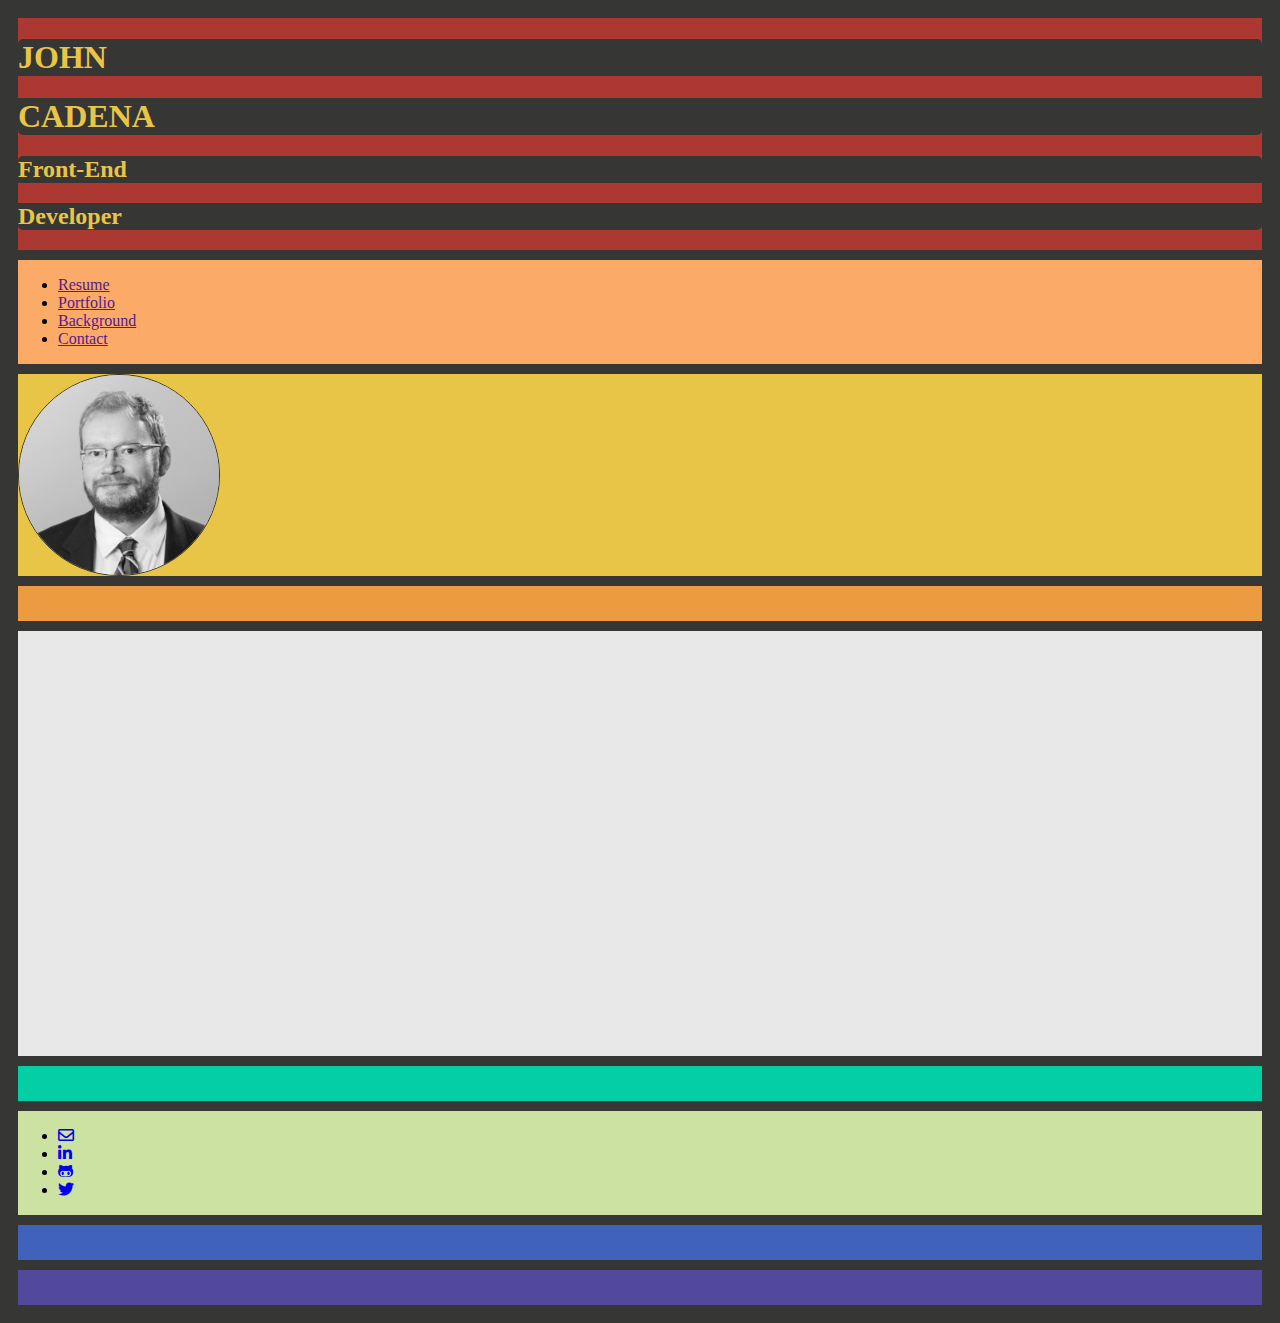
==== index.html @ 6154188e "create brand banner in top left corner" ====
<!DOCTYPE html>
<html lang="en">
<head>
    <meta charset="UTF-8">
    <meta name="viewport" content="width=device-width, initial-scale=1" />
    <title>John Cadena's Portfolio</title>
    <link rel="stylesheet" href="https://cdnjs.cloudflare.com/ajax/libs/font-awesome/5.9.0/css/all.css">
    <link rel="stylesheet" href="https://stackpath.bootstrapcdn.com/bootstrap/4.2.1/css/bootstrap.min.css" integrity="sha384-GJzZqFGwb1QTTN6wy59ffF1BuGJpLSa9DkKMp0DgiMDm4iYMj70gZWKYbI706tWS" crossorigin="anonymous">
    <link rel="stylesheet" href="css/main.css">
</head>
<body class="container-fluid">
<!--    <h1>My Portfolio</h1>-->
<!--<div class="container-fluid"></div>-->
    <div class="row">
        <header class="col-md-3 sashing top-left" id="brand">
                <div class="mt-4 brand-bar"><h1 class="ml-2">JOHN</h1></div>
                <div class="brand-bar"><h1 class="ml-2">CADENA</h1></div>
                <div class="mt-4 brand-bar"><h2 class="ml-2">Front-End</h2></div>
                <div class="mb-4 brand-bar"><h2 class="ml-2">Developer</h2></div>
        </header>
        <nav class="col-md-6 sashing top-center" id="navbar">
            <ul class="list-unstyled d-flex">
                <li class="mx-2" id="resume"><a href="">Resume</a></li>
                <li class="mx-2" id="portfolio"><a href="">Portfolio</a></li>
                <li class="mx-2" id="background"><a href="">Background</a></li>
                <li class="mx-2" id="contact"><a href="">Contact</a></li>
            </ul>
        </nav>
        <div class="col-md-3 sashing top-right d-flex justify-content-center align-items-center">
            <img src="img/profile-color.jpg" alt="profile picture" class="profile-image mx-2 my-2" id="profile-image">
        </div>
    </div>

    <div class="row">
        <div class="col-md-3 sashing middle-left"></div>
        <main class="col-md-6 sashing middle-center" id="viewport"></main>
        <div class="col-md-3 sashing middle-right"></div>
    </div>

    <div class="row">
        <div class="col-md-3 sashing bottom-left">
            <ul class="list-unstyled d-flex justify-content-center my-1 mx-1">
                <li class="mx-3"><a href="mailto:cadena.john.85@gmail.com"><i class="far fa-envelope"></i></a></li>
                <li class="mx-3"><a href="https://www.linkedin.com/" target="_blank"><i class="fab fa-linkedin-in"></i></a></li>
                <li class="mx-3"><a href="https://github.com/cadenajohn85" target="_blank"><i class="fab fa-github-alt"></i></a></li>
                <li class="mx-3"><a href="https://twitter.com/johnmcadena" target="_blank"><i class="fab fa-twitter"></i></a></li>
            </ul>
        </div>
        <div class="col-md-6 sashing bottom-center"></div>
        <div class="col-md-3 sashing bottom-right"></div>
    </div>


<!--Must-haves:-->
<!--* Contact Info (plus social media, plus link to GitHub)-->
<!--* Portfolio-->
<!--* Resume-->
<!--* "Identify yourself as a job seeker"-->
<!--* Bio ???-->

    <script src="https://code.jquery.com/jquery-2.2.4.min.js" integrity="sha256-BbhdlvQf/xTY9gja0Dq3HiwQF8LaCRTXxZKRutelT44=" crossorigin="anonymous"></script>
    <script src="https://cdnjs.cloudflare.com/ajax/libs/popper.js/1.14.6/umd/popper.min.js" integrity="sha384-wHAiFfRlMFy6i5SRaxvfOCifBUQy1xHdJ/yoi7FRNXMRBu5WHdZYu1hA6ZOblgut" crossorigin="anonymous"></script>
    <script src="https://stackpath.bootstrapcdn.com/bootstrap/4.2.1/js/bootstrap.min.js" integrity="sha384-B0UglyR+jN6CkvvICOB2joaf5I4l3gm9GU6Hc1og6Ls7i6U/mkkaduKaBhlAXv9k" crossorigin="anonymous"></script>
    <script src="js/main.js"></script>
</body>
</html>
---- css/main.css ----
body {
    background: #363635;
    border: solid 5px #363635;
}

.top-left {
    background: #AC3931;
}

.brand-bar {
    background: #363635;
    color: #E8C547;
}

.brand-bar:nth-of-type(odd) {
    border-radius: 5px 5px 0 0;
}

.brand-bar:nth-of-type(even) {
    border-radius: 0 0 5px 5px;
}


.top-center {
    background: #FCAA67;
}

.top-right {
    background: #E8C547;
}

.profile-image {
    display: block;
    height: 200px;
    width: 200px;
    border-radius: 50%;
    border: solid 1px #363635;
    /*Filter effect*/
    /*Source: http://www.codeblocq.com/2016/08/Turn-an-image-to-Black-and-White-on-hover-with-CSS/*/
    filter: grayscale(100%);
    transition: filter .5s ease-in-out;
}

.profile-image:hover {
    filter: grayscale(0%);
}

.middle-left {
    background: #ED9B40;
    min-height: 35px;
}

.middle-center {
    background: #E8E8E8;
    min-height: 425px;
    overflow: scroll;
}

.middle-right {
    background: #03CEA4;
    min-height: 35px;
}

.bottom-left {
    background: #CCE2A3;
}

.bottom-center {
    background: #4062BB;
    min-height: 35px;
}

.bottom-right {
    background: #52489C;
    min-height: 35px;
}

.sashing {
    border: solid 5px #363635;
}
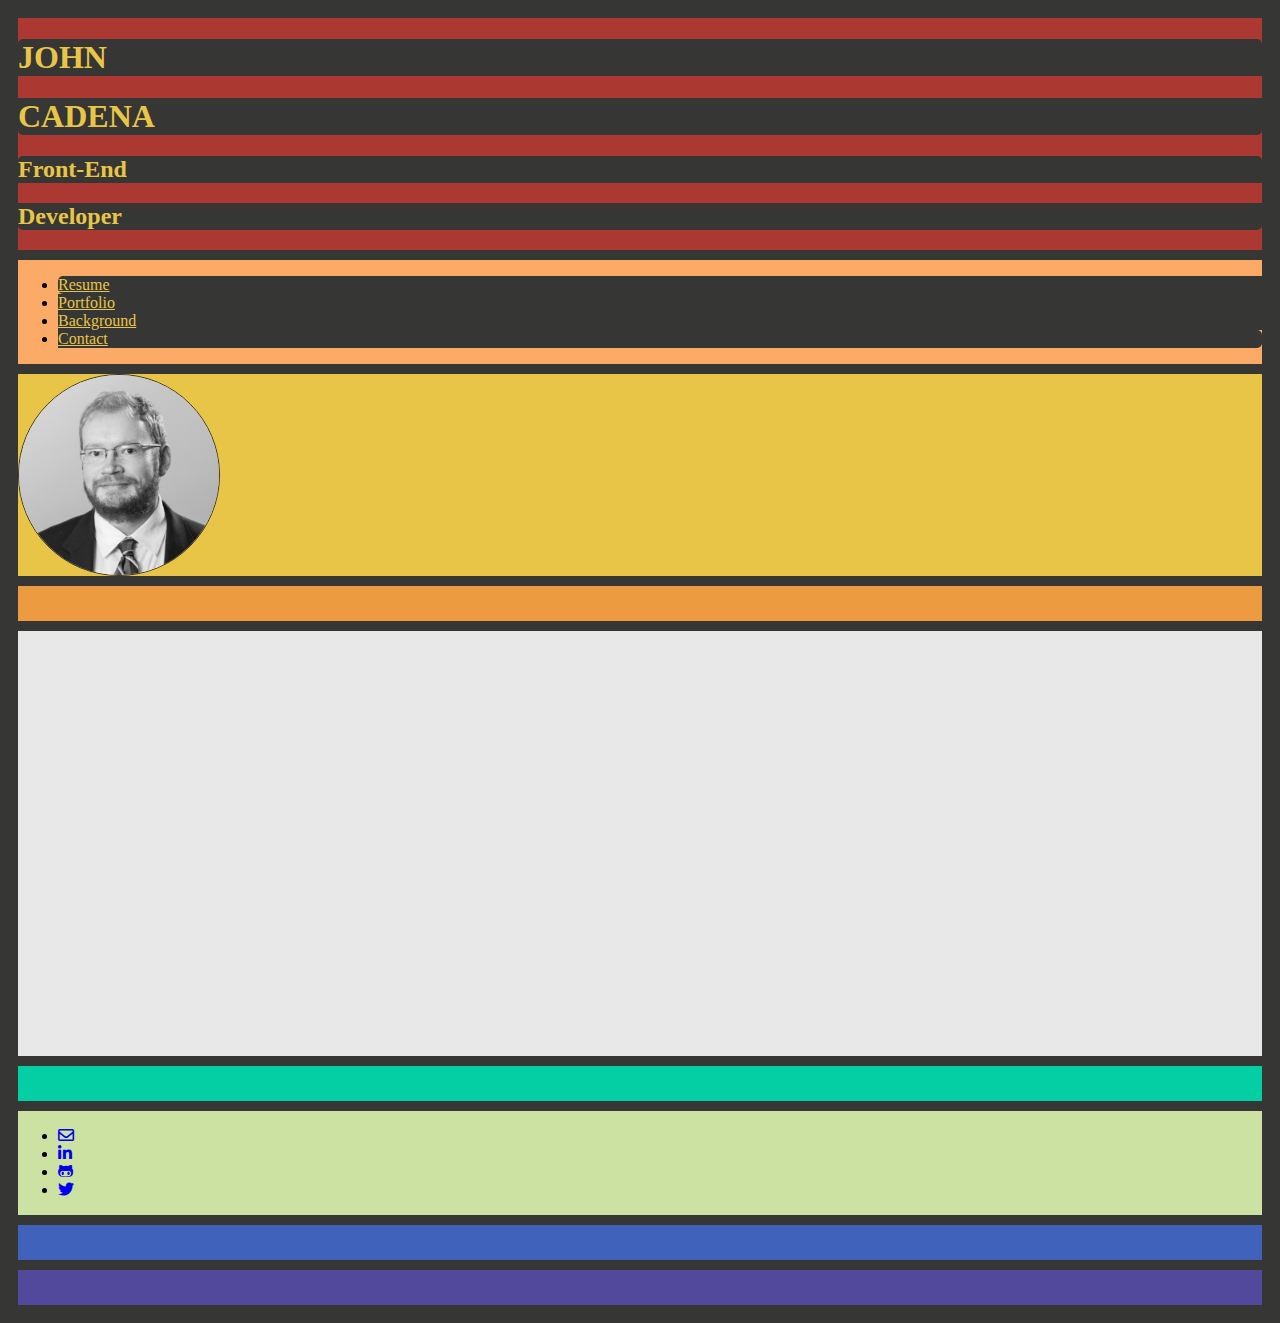
==== commit 14d78cd1: "save progress on styling navbar links" ====
--- a/index.html
+++ b/index.html
@@ -18,12 +18,12 @@
                 <div class="mt-4 brand-bar"><h2 class="ml-2">Front-End</h2></div>
                 <div class="mb-4 brand-bar"><h2 class="ml-2">Developer</h2></div>
         </header>
-        <nav class="col-md-6 sashing top-center" id="navbar">
-            <ul class="list-unstyled d-flex">
-                <li class="mx-2" id="resume"><a href="">Resume</a></li>
-                <li class="mx-2" id="portfolio"><a href="">Portfolio</a></li>
-                <li class="mx-2" id="background"><a href="">Background</a></li>
-                <li class="mx-2" id="contact"><a href="">Contact</a></li>
+        <nav class="col-md-6 sashing top-center d-flex justify-content-center align-items-center" id="navbar">
+            <ul class="list-unstyled d-flex justify-content-center align-items-center">
+                <li class="mx-2 navbar-item" id="resume"><a href="" class="mx-2">Resume</a></li>
+                <li class="mx-2 navbar-item" id="portfolio"><a href="" class="mx-2">Portfolio</a></li>
+                <li class="mx-2 navbar-item" id="background"><a href="" class="mx-2">Background</a></li>
+                <li class="mx-2 navbar-item" id="contact"><a href="" class="mx-2">Contact</a></li>
             </ul>
         </nav>
         <div class="col-md-3 sashing top-right d-flex justify-content-center align-items-center">
@@ -33,7 +33,8 @@
 
     <div class="row">
         <div class="col-md-3 sashing middle-left"></div>
-        <main class="col-md-6 sashing middle-center" id="viewport"></main>
+        <main class="col-md-6 sashing middle-center" id="viewport">
+        </main>
         <div class="col-md-3 sashing middle-right"></div>
     </div>
 
--- a/css/main.css
+++ b/css/main.css
@@ -20,10 +20,26 @@
     border-radius: 0 0 5px 5px;
 }
 
-
 .top-center {
     background: #FCAA67;
 }
+
+.navbar-item {
+    background: #363635;
+}
+
+.navbar-item a {
+    color: #E8C547;
+}
+
+.navbar-item:first-of-type {
+    border-radius: 5px 0 0 5px;
+}
+
+.navbar-item:last-of-type {
+    border-radius: 0 5px 5px 0;
+}
+
 
 .top-right {
     background: #E8C547;
@@ -52,8 +68,8 @@
 
 .middle-center {
     background: #E8E8E8;
-    min-height: 425px;
-    overflow: scroll;
+    height: 425px;
+    overflow: auto;
 }
 
 .middle-right {
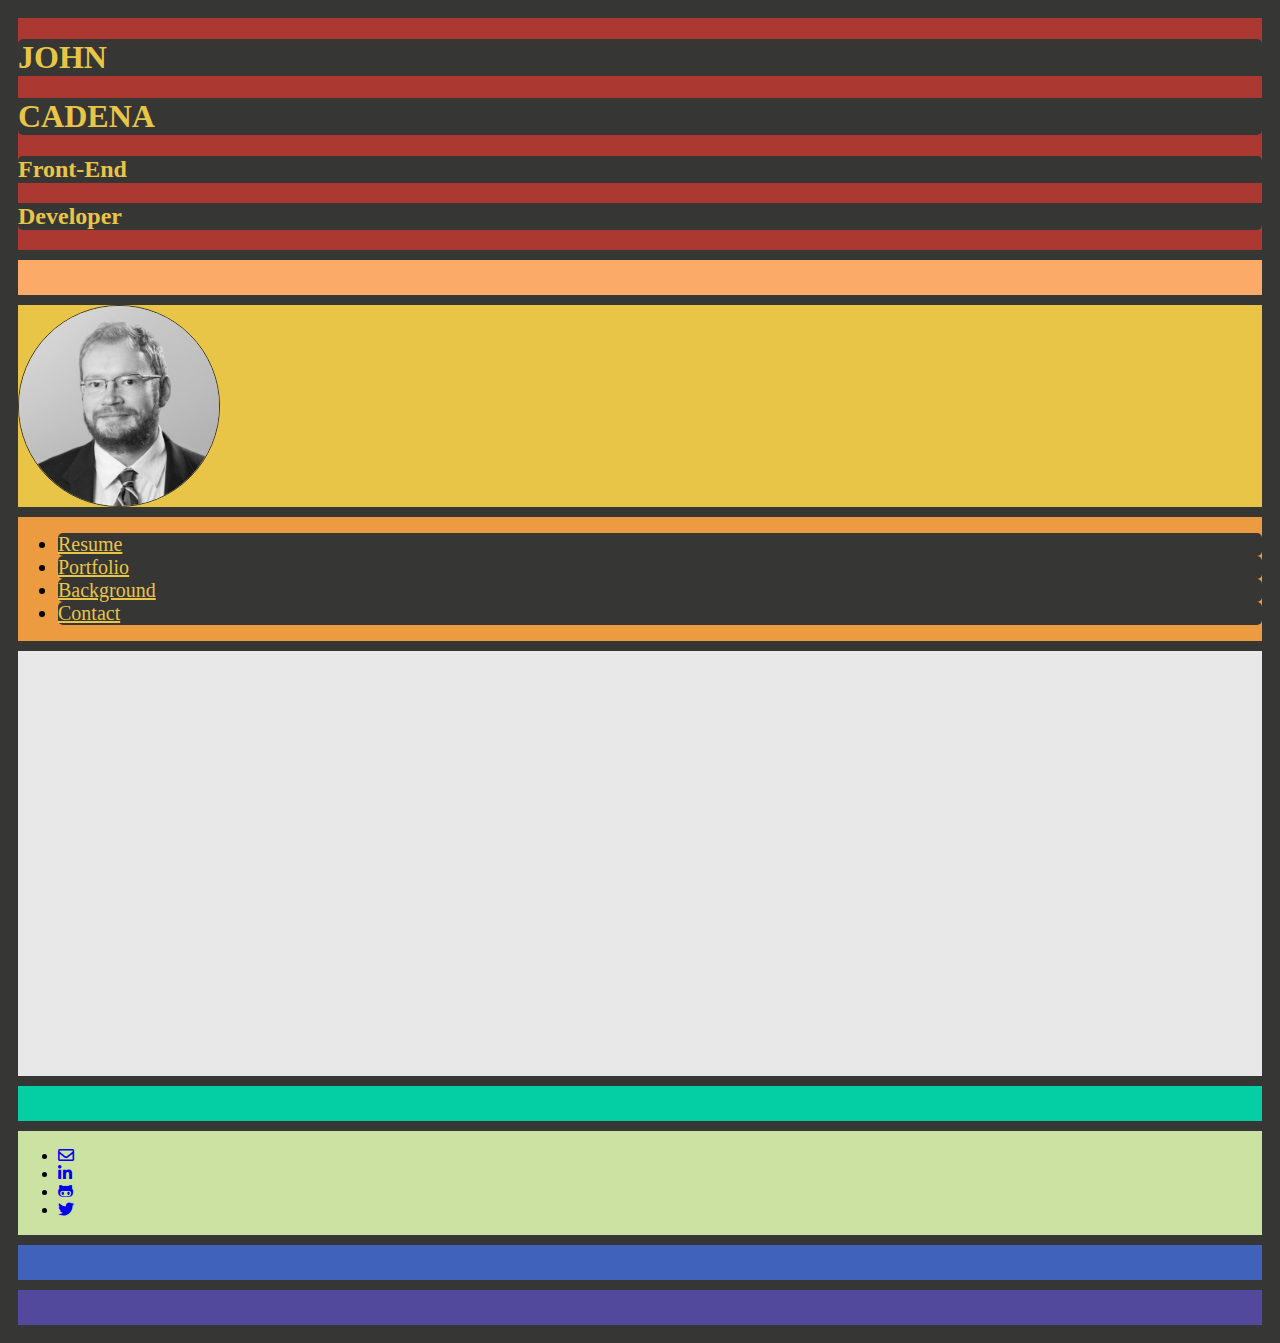
==== commit ae154bb1: "save progress on styling nav bar in new vertical styling at middle-left box" ====
--- a/index.html
+++ b/index.html
@@ -18,21 +18,30 @@
                 <div class="mt-4 brand-bar"><h2 class="ml-2">Front-End</h2></div>
                 <div class="mb-4 brand-bar"><h2 class="ml-2">Developer</h2></div>
         </header>
-        <nav class="col-md-6 sashing top-center d-flex justify-content-center align-items-center" id="navbar">
-            <ul class="list-unstyled d-flex justify-content-center align-items-center">
-                <li class="mx-2 navbar-item" id="resume"><a href="" class="mx-2">Resume</a></li>
-                <li class="mx-2 navbar-item" id="portfolio"><a href="" class="mx-2">Portfolio</a></li>
-                <li class="mx-2 navbar-item" id="background"><a href="" class="mx-2">Background</a></li>
-                <li class="mx-2 navbar-item" id="contact"><a href="" class="mx-2">Contact</a></li>
-            </ul>
-        </nav>
+            <div class="col-md-6 sashing top-center"></div>
+<!--        <nav class="col-md-6 sashing top-center d-flex justify-content-center align-items-center" id="navbar">-->
+<!--            <ul class="list-unstyled d-flex justify-content-center align-items-center">-->
+<!--                <li class="mx-2 navbar-item" id="resume"><a href="" class="mx-2">Resume</a></li>-->
+<!--                <li class="mx-2 navbar-item" id="portfolio"><a href="" class="mx-2">Portfolio</a></li>-->
+<!--                <li class="mx-2 navbar-item" id="background"><a href="" class="mx-2">Background</a></li>-->
+<!--                <li class="mx-2 navbar-item" id="contact"><a href="" class="mx-2">Contact</a></li>-->
+<!--            </ul>-->
+<!--        </nav>-->
         <div class="col-md-3 sashing top-right d-flex justify-content-center align-items-center">
             <img src="img/profile-color.jpg" alt="profile picture" class="profile-image mx-2 my-2" id="profile-image">
         </div>
     </div>
 
     <div class="row">
-        <div class="col-md-3 sashing middle-left"></div>
+<!--        <div class="col-md-3 sashing middle-left"></div>-->
+        <nav class="col-md-3 sashing middle-left d-flex justify-content-center" id="navbar">
+            <ul class="list-unstyled my-2 d-flex flex-column justify-content-center text-center">
+                <li class="navbar-item my-2" id="resume"><a href="" class="mx-2">Resume</a></li>
+                <li class="navbar-item my-2" id="portfolio"><a href="" class="mx-2">Portfolio</a></li>
+                <li class="navbar-item my-2" id="background"><a href="" class="mx-2">Background</a></li>
+                <li class="navbar-item my-2" id="contact"><a href="" class="mx-2">Contact</a></li>
+            </ul>
+        </nav>
         <main class="col-md-6 sashing middle-center" id="viewport">
         </main>
         <div class="col-md-3 sashing middle-right"></div>
--- a/css/main.css
+++ b/css/main.css
@@ -2,6 +2,12 @@
     background: #363635;
     border: solid 5px #363635;
 }
+
+.sashing {
+    border: solid 5px #363635;
+}
+
+/*Top-left box: brand bar*/
 
 .top-left {
     background: #AC3931;
@@ -20,26 +26,14 @@
     border-radius: 0 0 5px 5px;
 }
 
+/*Top-center box: color blocking*/
+
 .top-center {
     background: #FCAA67;
+    min-height: 35px;
 }
 
-.navbar-item {
-    background: #363635;
-}
-
-.navbar-item a {
-    color: #E8C547;
-}
-
-.navbar-item:first-of-type {
-    border-radius: 5px 0 0 5px;
-}
-
-.navbar-item:last-of-type {
-    border-radius: 0 5px 5px 0;
-}
-
+/*Top-right box: profile image*/
 
 .top-right {
     background: #E8C547;
@@ -61,10 +55,43 @@
     filter: grayscale(0%);
 }
 
+/*Middle-left box: Nav Bar*/
+
 .middle-left {
     background: #ED9B40;
     min-height: 35px;
 }
+
+nav ul {
+    /*background: red;*/
+}
+
+/*nav ul {*/
+/*    margin: 1em auto;*/
+/*}*/
+
+.navbar-item {
+    background: #363635;
+    border-radius: 5px;
+    font-size: 1.25em;
+}
+
+.navbar-item a {
+    color: #E8C547;
+}
+
+/*Styling variations for pill-style links in nav bars*/
+
+/*.navbar-item:nth-of-type(odd) {*/
+/*    border-radius: 5px 0 0 5px;*/
+/*}*/
+
+/*.navbar-item:nth-of-type(even) {*/
+/*    border-radius: 0 5px 5px 0;*/
+/*}*/
+
+/*Middle-center box: Viewport*/
+    /*Dynamic elements styled at bottom of style-sheet*/
 
 .middle-center {
     background: #E8E8E8;
@@ -72,25 +99,70 @@
     overflow: auto;
 }
 
+/*Middle-right box: color blocking*/
+
 .middle-right {
     background: #03CEA4;
     min-height: 35px;
 }
 
+/*Bottom-left box: social media icons*/
+
 .bottom-left {
     background: #CCE2A3;
 }
+
+/*Bottom-center box: color blocking*/
 
 .bottom-center {
     background: #4062BB;
     min-height: 35px;
 }
 
+/*Bottom-right box: color blocking*/
+
 .bottom-right {
     background: #52489C;
     min-height: 35px;
 }
 
-.sashing {
-    border: solid 5px #363635;
+/*Styling of dynamic elements*/
+
+/*    Styling of project portfolio cards*/
+
+#portfolio-list {
+    color: #E8C547;
+}
+
+.port-header {
+    background: #363635;
+    border-radius: 5px 5px 0 0;
+    text-align: center;
+}
+
+.port-header * {
+    padding: 5px;
+}
+
+.port-image-container {
+    background: #363635;
+    /*margin: 5px 0;*/
+    margin-bottom: 8px;
+}
+
+.port-image {
+    width: 400px;
+    height: 100%;
+    padding: 10px;
+    display: block;
+    margin: auto;
+}
+
+.port-description {
+    background: #363635;
+    border-radius: 0 0 5px 5px ;
+}
+
+.port-description p {
+    padding: 5px 10px;
 }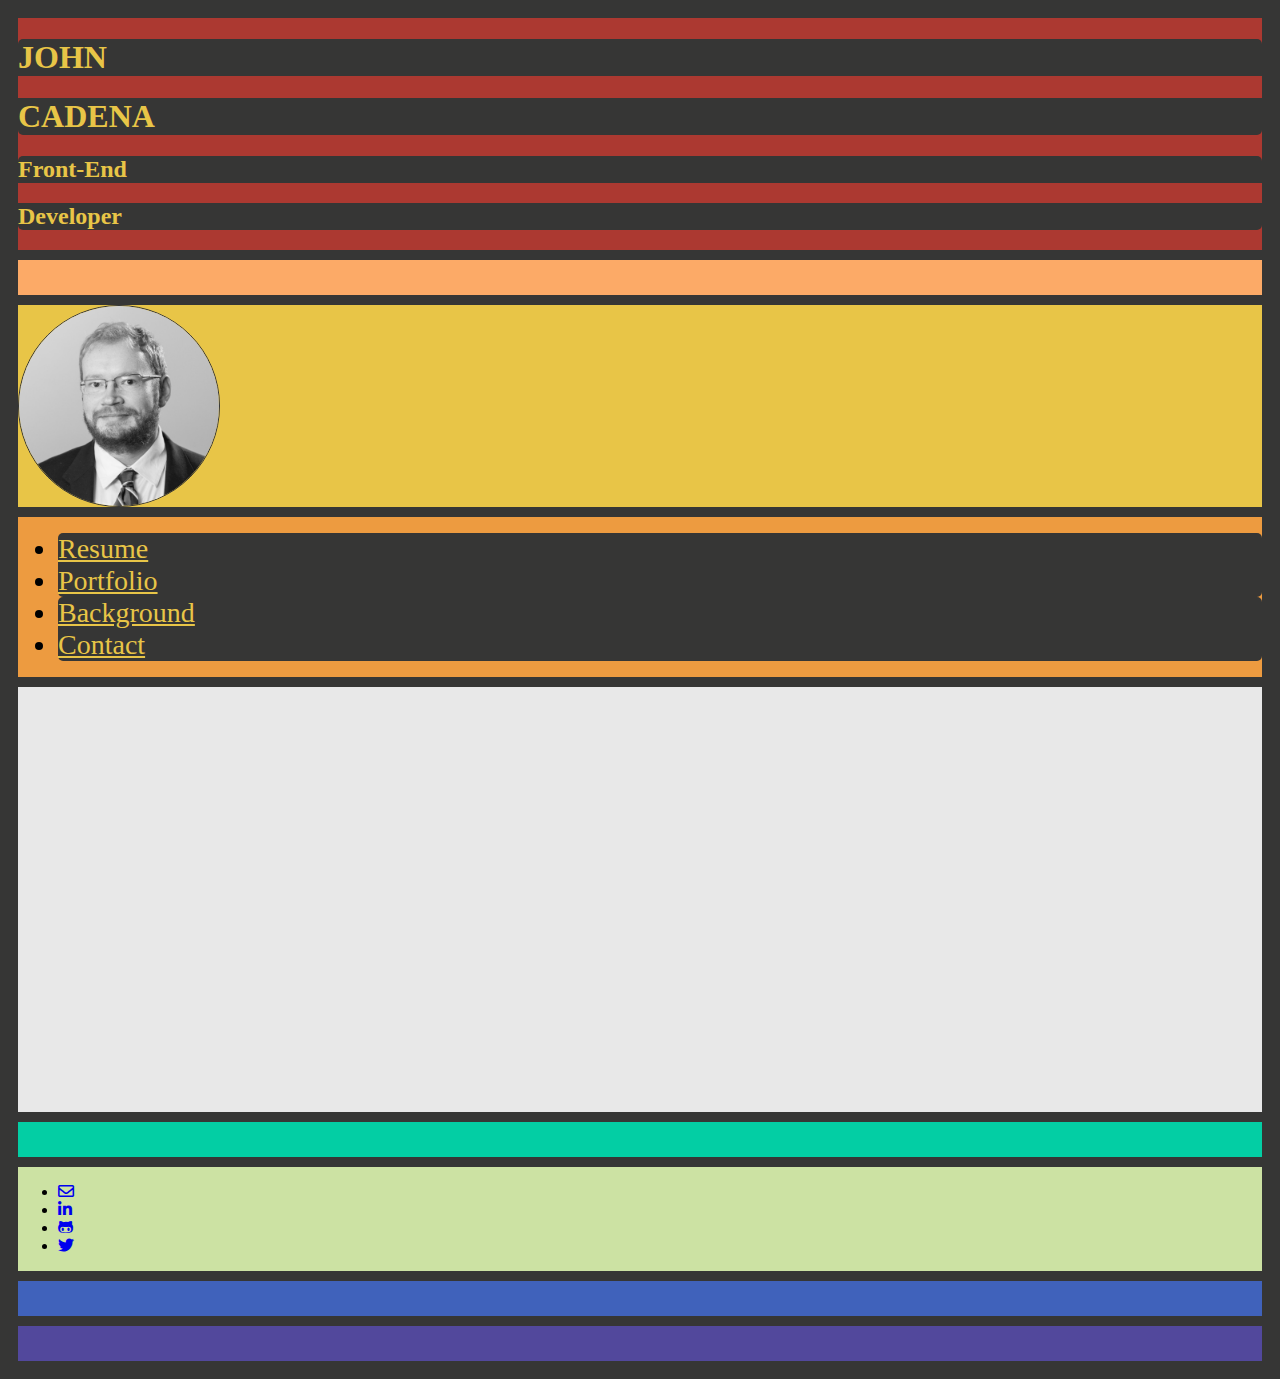
==== commit ddc26cda: "begin work on styling for smallest breakpoints" ====
--- a/index.html
+++ b/index.html
@@ -8,7 +8,7 @@
     <link rel="stylesheet" href="https://stackpath.bootstrapcdn.com/bootstrap/4.2.1/css/bootstrap.min.css" integrity="sha384-GJzZqFGwb1QTTN6wy59ffF1BuGJpLSa9DkKMp0DgiMDm4iYMj70gZWKYbI706tWS" crossorigin="anonymous">
     <link rel="stylesheet" href="css/main.css">
 </head>
-<body class="container-fluid">
+<body class="container-fluid" id="custom">
 <!--    <h1>My Portfolio</h1>-->
 <!--<div class="container-fluid"></div>-->
     <div class="row">
--- a/css/main.css
+++ b/css/main.css
@@ -72,23 +72,20 @@
 
 .navbar-item {
     background: #363635;
-    border-radius: 5px;
-    font-size: 1.25em;
+    font-size: 1.75em;
 }
 
 .navbar-item a {
     color: #E8C547;
 }
 
-/*Styling variations for pill-style links in nav bars*/
+.navbar-item:nth-of-type(odd) {
+    border-radius: 5px 5px 0 0;
+}
 
-/*.navbar-item:nth-of-type(odd) {*/
-/*    border-radius: 5px 0 0 5px;*/
-/*}*/
-
-/*.navbar-item:nth-of-type(even) {*/
-/*    border-radius: 0 5px 5px 0;*/
-/*}*/
+.navbar-item:nth-of-type(even) {
+    border-radius: 0 0 5px 5px;
+}
 
 /*Middle-center box: Viewport*/
     /*Dynamic elements styled at bottom of style-sheet*/
@@ -128,7 +125,7 @@
 
 /*Styling of dynamic elements*/
 
-/*    Styling of project portfolio cards*/
+    /*Styling of project portfolio cards*/
 
 #portfolio-list {
     color: #E8C547;
@@ -165,4 +162,35 @@
 
 .port-description p {
     padding: 5px 10px;
+}
+
+    /*Styling of "Background" section items*/
+
+blockquote {
+    background: #363635;
+    color: #E8C547;
+    border-radius: 5px;
+    padding: 10px 20px;
+    /*margin: 0 8px 16px;*/
+    margin: 0 .5em 1em;
+}
+
+/*Media Queries for Breakpoints*/
+
+@media (max-width: 768px) {
+    #custom nav ul {
+        flex-direction: row;
+    }
+
+    #custom .navbar-item {
+        font-size: 1em;
+        border-radius: 5px;
+        margin: 0 5px;
+    }
+
+    #custom .profile-image {
+        height: 150px;
+        width: 150px;
+    }
+
 }